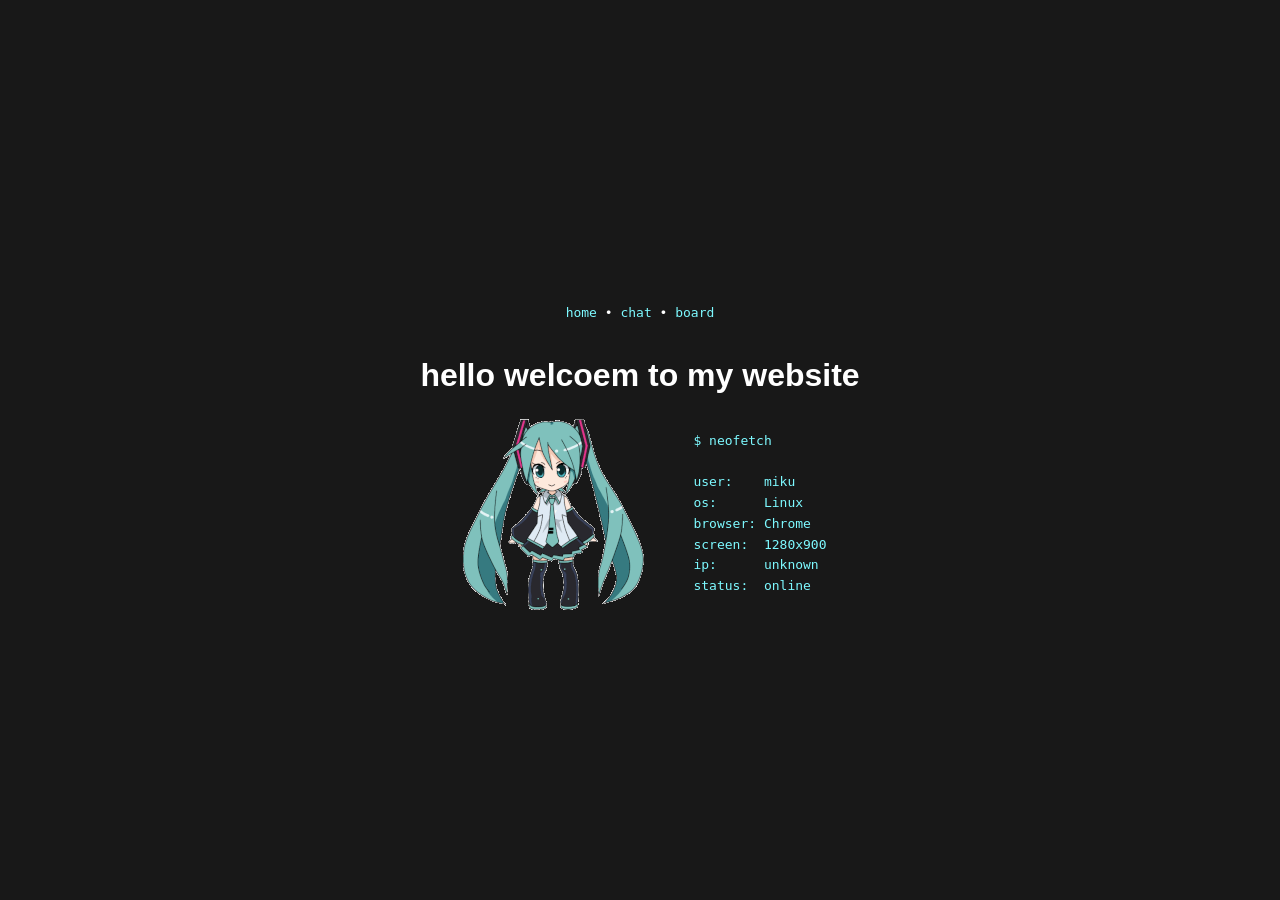
==== index.html @ 91c4aa6b "Update index.html" ====
<!DOCTYPE html>
<html lang="en">
<head>
<meta property="og:title" content="Miku Miku Club">
<meta property="og:description" content="hello im juno">
<meta property="og:image" content="https://junoholic.github.io/mikumiku/mikustare.jpg">
<meta property="og:url" content="https://mikumiku.club/">
<meta property="og:type" content="website">
<meta charset="UTF-8">
<meta name="viewport" content="width=device-width, initial-scale=1.0">
<link href="https://junoholic.github.io/mikumiku/favicon.ico" rel="icon" type="image/x-icon">
<title>miku</title>
<style>
body {
    background-color: #181818;
    font-family: Arial, sans-serif;
    display: flex;
    flex-direction: column;
    justify-content: center;
    align-items: center;
    min-height: 100vh;
    margin: 0;
    padding: 20px;
    box-sizing: border-box;
}
.nav {
    text-align: center;
    margin: 15px;
    font-family: monospace;
    color: #ffffff;
}
.nav a {
    color: #7df9ff;
    text-decoration: none;
}
.nav a:visited,
.nav a:active,
.nav a:hover {
    color: #7df9ff;
}
.nav span {
    color: #ffffff;
}
h1 {
    color: #ffffff;
    margin-bottom: 24px;
}
.card {
    display: flex;
    flex-direction: row;
    align-items: center;
    gap: 40px;
}
.card img {
    max-width: 250px;
    height: auto;
    border-radius: 10px;
}
#info {
    color: #7df9ff;
    font-family: monospace;
    white-space: pre;
    font-size: 13px;
    line-height: 1.6;
}
</style>
</head>
<body>
<div class="nav">
  <a href="/">home</a> <span>•</span>
  <a href="/chat.html">chat</a> <span>•</span>
  <a href="/board.html">board</a>
    
</div>
<h1>hello welcoem to my website</h1>
<div class="card">
  <img src="hatsune-miku-anime.gif" alt="miku">
  <div id="info"></div>
</div>
<script>
const infoEl = document.getElementById("info");

function render(ip="unknown") {
  const ua = navigator.userAgent;
  const os =
      ua.includes("Win") ? "Windows" :
      ua.includes("Mac") ? "macOS" :
      ua.includes("Linux") ? "Linux" : "Unknown";
  const browser =
      ua.includes("Firefox") ? "Firefox" :
      ua.includes("Chrome") ? "Chrome" :
      ua.includes("Safari") ? "Safari" : "Unknown";

  infoEl.textContent =
`$ neofetch

user:    miku
os:      ${os}
browser: ${browser}
screen:  ${window.screen.width}x${window.screen.height}
ip:      ${ip}
status:  online`;
}

fetch("https://api.ipify.org?format=json")
  .then(r => r.json())
  .then(d => render(d.ip))
  .catch(() => render("unknown"));
</script>
</body>
</html>
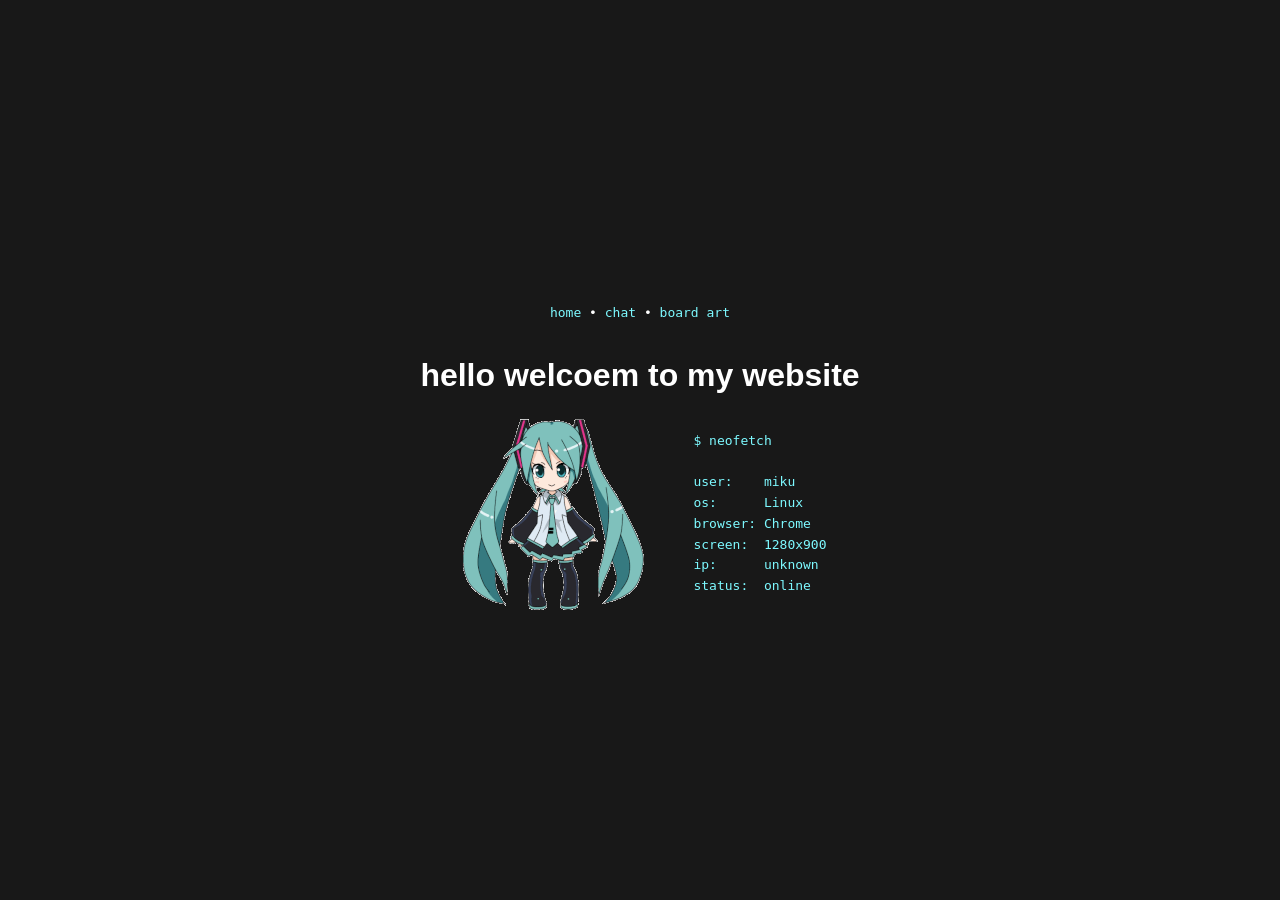
==== commit 3dd5daac: "Update index.html" ====
--- a/index.html
+++ b/index.html
@@ -70,6 +70,7 @@
   <a href="/">home</a> <span>•</span>
   <a href="/chat.html">chat</a> <span>•</span>
   <a href="/board.html">board</a>
+    <a href="/art.html">art</a>
     
 </div>
 <h1>hello welcoem to my website</h1>
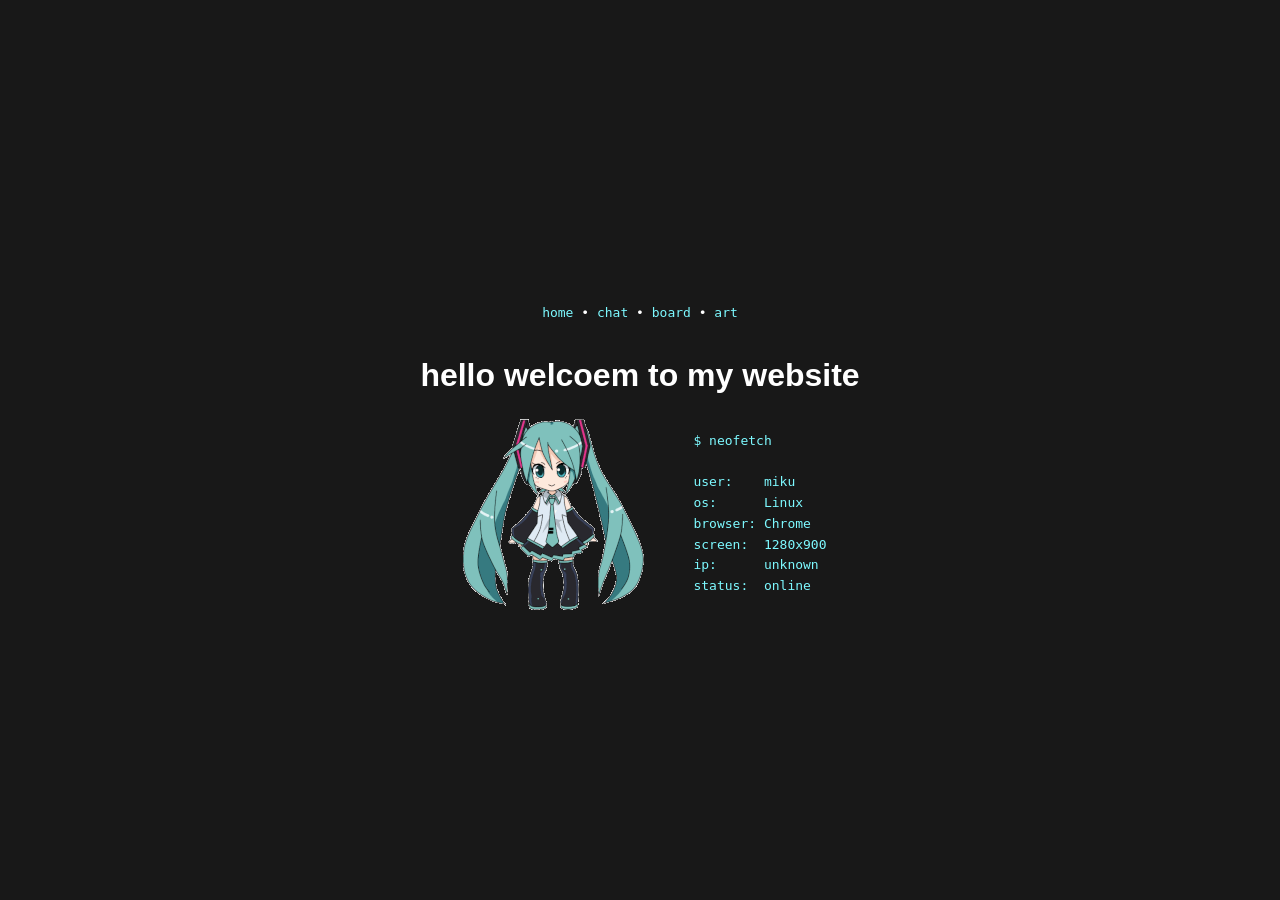
==== commit d984ef64: "Update index.html" ====
--- a/index.html
+++ b/index.html
@@ -69,7 +69,7 @@
 <div class="nav">
   <a href="/">home</a> <span>•</span>
   <a href="/chat.html">chat</a> <span>•</span>
-  <a href="/board.html">board</a>
+  <a href="/board.html">board</a> <span>•</span>
     <a href="/art.html">art</a>
     
 </div>
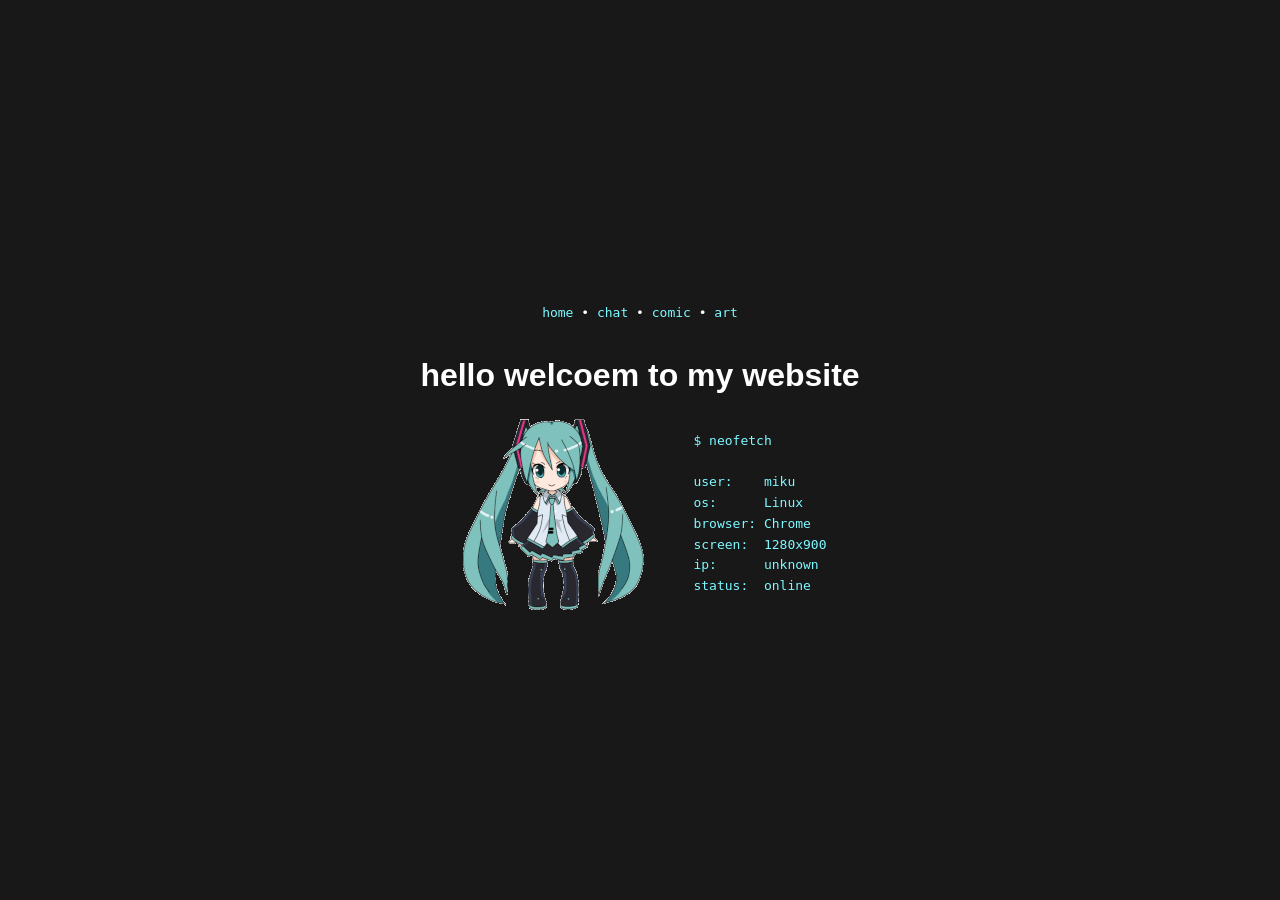
==== commit b0ff1301: "Update index.html" ====
--- a/index.html
+++ b/index.html
@@ -69,7 +69,7 @@
 <div class="nav">
   <a href="/">home</a> <span>•</span>
   <a href="/chat.html">chat</a> <span>•</span>
-  <a href="/board.html">board</a> <span>•</span>
+  <a href="/board.html">comic</a> <span>•</span>
     <a href="/art.html">art</a>
     
 </div>
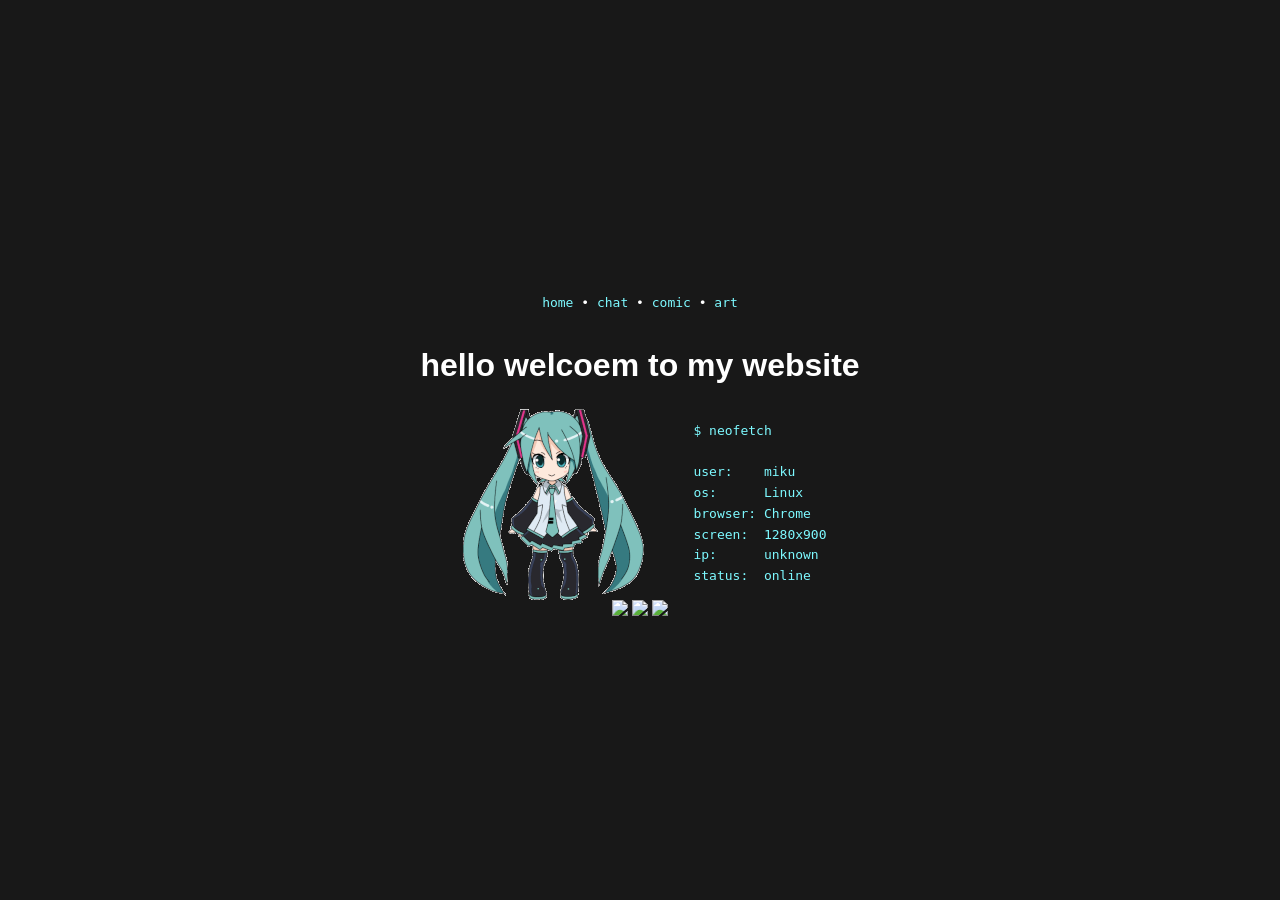
==== commit 4a9d51c6: "Update index.html" ====
--- a/index.html
+++ b/index.html
@@ -108,5 +108,12 @@
   .then(d => render(d.ip))
   .catch(() => render("unknown"));
 </script>
+    
+    <div id="footnote">
+      <a href="https://kernel.org"><img src="static/madeon_linux.gif"></a>
+      <a href="https://mikumiku.club"><img src="static/mikubadge.gif"></a>
+      <a href="https://youra.monster"><img src="static/monsterbadge.png"></a>
+    </div>
+
 </body>
 </html>
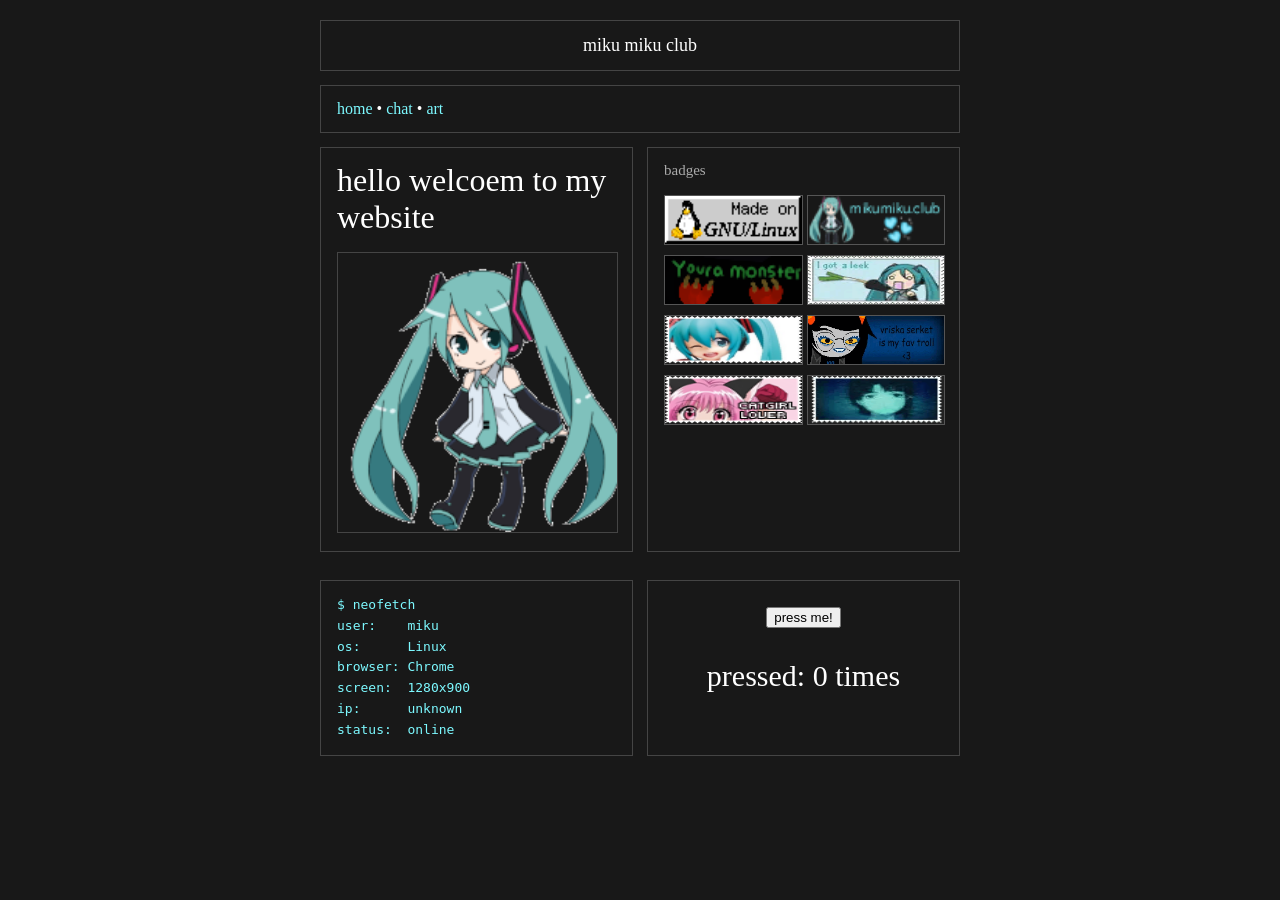
==== commit a49ebb92: "site revampp" ====
--- a/index.html
+++ b/index.html
@@ -1,119 +1,94 @@
 <!DOCTYPE html>
 <html lang="en">
 <head>
-<meta property="og:title" content="Miku Miku Club">
-<meta property="og:description" content="hello im juno">
-<meta property="og:image" content="https://junoholic.github.io/mikumiku/mikustare.jpg">
-<meta property="og:url" content="https://mikumiku.club/">
-<meta property="og:type" content="website">
-<meta charset="UTF-8">
-<meta name="viewport" content="width=device-width, initial-scale=1.0">
-<link href="https://junoholic.github.io/mikumiku/favicon.ico" rel="icon" type="image/x-icon">
-<title>miku</title>
-<style>
-body {
-    background-color: #181818;
-    font-family: Arial, sans-serif;
-    display: flex;
-    flex-direction: column;
-    justify-content: center;
-    align-items: center;
-    min-height: 100vh;
-    margin: 0;
-    padding: 20px;
-    box-sizing: border-box;
-}
-.nav {
-    text-align: center;
-    margin: 15px;
-    font-family: monospace;
-    color: #ffffff;
-}
-.nav a {
-    color: #7df9ff;
-    text-decoration: none;
-}
-.nav a:visited,
-.nav a:active,
-.nav a:hover {
-    color: #7df9ff;
-}
-.nav span {
-    color: #ffffff;
-}
-h1 {
-    color: #ffffff;
-    margin-bottom: 24px;
-}
-.card {
-    display: flex;
-    flex-direction: row;
-    align-items: center;
-    gap: 40px;
-}
-.card img {
-    max-width: 250px;
-    height: auto;
-    border-radius: 10px;
-}
-#info {
-    color: #7df9ff;
-    font-family: monospace;
-    white-space: pre;
-    font-size: 13px;
-    line-height: 1.6;
-}
-</style>
+  <meta property="og:title" content="Miku Miku Club">
+  <meta property="og:description" content="hello im juno">
+  <meta property="og:image" content="https://junoholic.github.io/mikumiku/images/mikustare.jpg">
+  <meta property="og:url" content="https://mikumiku.club/">
+  <meta property="og:type" content="website">
+  <link rel="stylesheet" href="index/style.css">
+  <meta charset="UTF-8">
+  <meta name="viewport" content="width=device-width, initial-scale=1.0">
+  <link href="images/favicon.ico" rel="icon" type="image/x-icon">
+  <title>miku</title>
 </head>
 <body>
-<div class="nav">
-  <a href="/">home</a> <span>•</span>
-  <a href="/chat.html">chat</a> <span>•</span>
-  <a href="/board.html">comic</a> <span>•</span>
-    <a href="/art.html">art</a>
-    
-</div>
-<h1>hello welcoem to my website</h1>
-<div class="card">
-  <img src="hatsune-miku-anime.gif" alt="miku">
-  <div id="info"></div>
-</div>
-<script>
-const infoEl = document.getElementById("info");
+  <div id="container">
+    <div id="mikuclub" class="box">miku miku club</div>
+    <nav class="box">
+      <a href="/">home</a> •
+      <a href="/chat.html">chat</a> •
+      <a href="/art.html">art</a>
+    </nav>
+    <div id="grid">
+      <div class="box">
+        <h1>hello welcoem to my website</h1>
+        <img id="mikudance" src="images/hatsune-miku-anime.gif" alt="miku dancing tuff">
+      </div>
+      <div class="box">
+        <h2>badges</h2>
+        <div id="badges">
+          <a href="https://kernel.org/"><img class="badge" src="images/madeon_linux.gif" alt="badge one"></a>
+          <a href="https://mikumiku.club"><img class="badge" src="images/mikubadge.gif" alt="badge two"></a>
+          <a href="https://youra.monster"><img class="badge" src="images/monsterbadge.png" alt="badge three"></a>
+          <a href=""><img class="badge" src="images/e110.gif" alt="badge four"></a>
+          <a href=""><img class="badge" src="images/b60.png" alt="badge five"></a>
+          <a href=""><img class="badge" src="images/vriska.webp" alt="badge six"></a>
+          <a href=""><img class="badge" src="images/k17.png" alt="badge seven"></a>
+          <a href=""><img class="badge" src="images/e108.gif" alt="badge seven"></a>
+        </div>
+      </div>
+      <div class="box">
+        <div id="info"></div>
+        <script>
+            const infoEl = document.getElementById("info");
 
-function render(ip="unknown") {
-  const ua = navigator.userAgent;
-  const os =
-      ua.includes("Win") ? "Windows" :
-      ua.includes("Mac") ? "macOS" :
-      ua.includes("Linux") ? "Linux" : "Unknown";
-  const browser =
-      ua.includes("Firefox") ? "Firefox" :
-      ua.includes("Chrome") ? "Chrome" :
-      ua.includes("Safari") ? "Safari" : "Unknown";
+            function render(ip="unknown") {
+              const ua = navigator.userAgent;
+              const os =
+                  ua.includes("Win") ? "Windows" :
+                  ua.includes("Mac") ? "macOS" :
+                  ua.includes("Linux") ? "Linux" : "Unknown";
+              const browser =
+                  ua.includes("Firefox") ? "Firefox" :
+                  ua.includes("Chrome") ? "Chrome" :
+                  ua.includes("Safari") ? "Safari" : "Unknown";
 
-  infoEl.textContent =
-`$ neofetch
+              infoEl.textContent =
+              `$ neofetch              
+user:    miku             
+os:      ${os}             
+browser: ${browser}             
+screen:  ${window.screen.width}x${window.screen.height}             
+ip:      ${ip}             
+status:  online`;
+            }
 
-user:    miku
-os:      ${os}
-browser: ${browser}
-screen:  ${window.screen.width}x${window.screen.height}
-ip:      ${ip}
-status:  online`;
-}
+            fetch("https://api.ipify.org?format=json")
+              .then(r => r.json())
+              .then(d => render(d.ip))
+              .catch(() => render("unknown"));
+        </script>
+      </div>
+      <div class="box">
+        <div id="buttonpresser">
+          <button id="clickBtn">press me!</button>
+          <p>pressed: <span id="countDisplay">0</span> times</p>
 
-fetch("https://api.ipify.org?format=json")
-  .then(r => r.json())
-  .then(d => render(d.ip))
-  .catch(() => render("unknown"));
-</script>
-    
-    <div id="footnote">
-      <a href="https://kernel.org"><img src="static/madeon_linux.gif"></a>
-      <a href="https://mikumiku.club"><img src="static/mikubadge.gif"></a>
-      <a href="https://youra.monster"><img src="static/monsterbadge.png"></a>
+          <script>
+            var count = 0;
+            const button = document.getElementById('clickBtn');
+            const display = document.getElementById('countDisplay');
+
+            button.addEventListener('click', function() {
+              count++;
+              display.textContent = count;
+            });
+          </script>
+        </div>
+      </div>
     </div>
-
+  </div>
 </body>
 </html>
+
--- a/index/style.css
+++ b/index/style.css
@@ -0,0 +1,82 @@
+body {
+    margin: 0;
+    padding: 20px 0 60px;
+    font-family: Georgia, serif;
+    color: #fff;
+    background: #181818;
+}
+a:link,
+a:visited,
+a:active {
+    color: #7df9ff;
+    text-decoration: none;
+}
+
+a:hover {
+    color: #6fb8ff;
+}
+
+#container {
+width: 640px;
+max-width: 90%;
+margin: 0 auto;
+}
+.box {
+    border: 1px solid #444;
+    padding: 14px 16px;
+    margin-bottom: 14px;
+}
+#mikuclub {
+text-align: center;
+font-size: 18px;
+}
+
+#buttonpresser {
+    font-size: 30px;
+    text-align: center;
+}
+
+#info {
+    color: #7df9ff;
+    font-family: monospace;
+    white-space: pre;
+    font-size: 13px;
+    line-height: 1.6;
+}
+#grid {
+display: grid;
+grid-template-columns: 1fr 1fr;
+gap: 14px;
+}
+h1, h2 {
+    font-weight: normal;
+    margin: 0 0 16px;
+}
+h2 {
+    font-size: 15px;
+    color: #aaa;
+}
+#mikudance {
+width: 100%;
+aspect-ratio: 1;
+border: 1px solid #444;
+object-fit: cover;
+}
+#badges {
+display: grid;
+grid-template-columns: 1fr 1fr;
+gap: 6px;
+}
+.badge {
+    width: 100%;
+    aspect-ratio: 88 / 31;
+    background: #222;
+    border: 1px solid #555;
+    object-fit: fill;
+
+}
+@media screen and (max-width: 560px) {
+    #grid {
+    grid-template-columns: 1fr;
+    }
+}
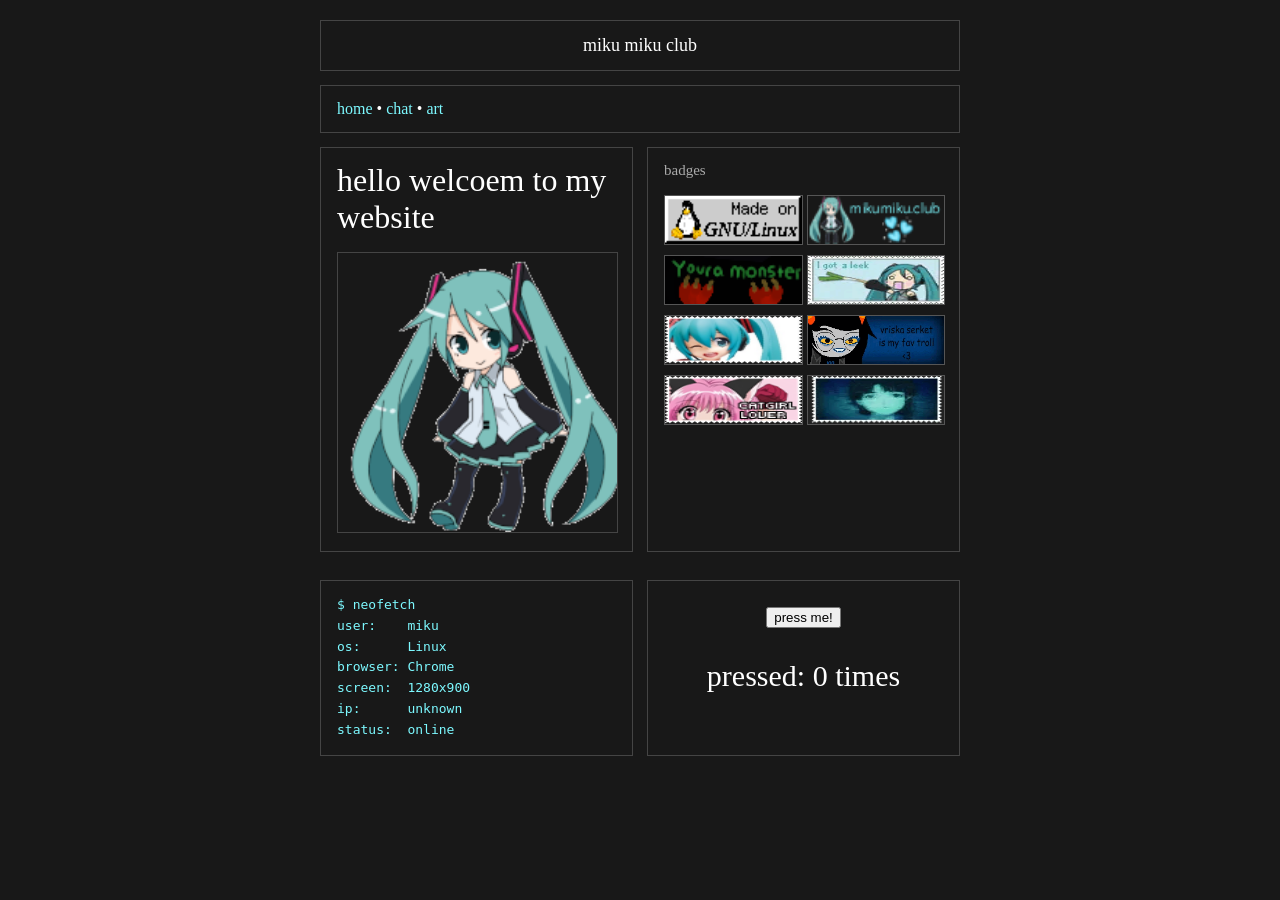
==== commit 5d6db0c2: "Update index.html" ====
--- a/index.html
+++ b/index.html
@@ -2,7 +2,8 @@
 <html lang="en">
 <head>
   <meta property="og:title" content="Miku Miku Club">
-  <meta property="og:description" content="hello im juno">
+  <meta property="og:description" content="hello, welcome to the miku club!">
+  <meta name="description" content="hello, welcome to the miku club!">
   <meta property="og:image" content="https://junoholic.github.io/mikumiku/images/mikustare.jpg">
   <meta property="og:url" content="https://mikumiku.club/">
   <meta property="og:type" content="website">
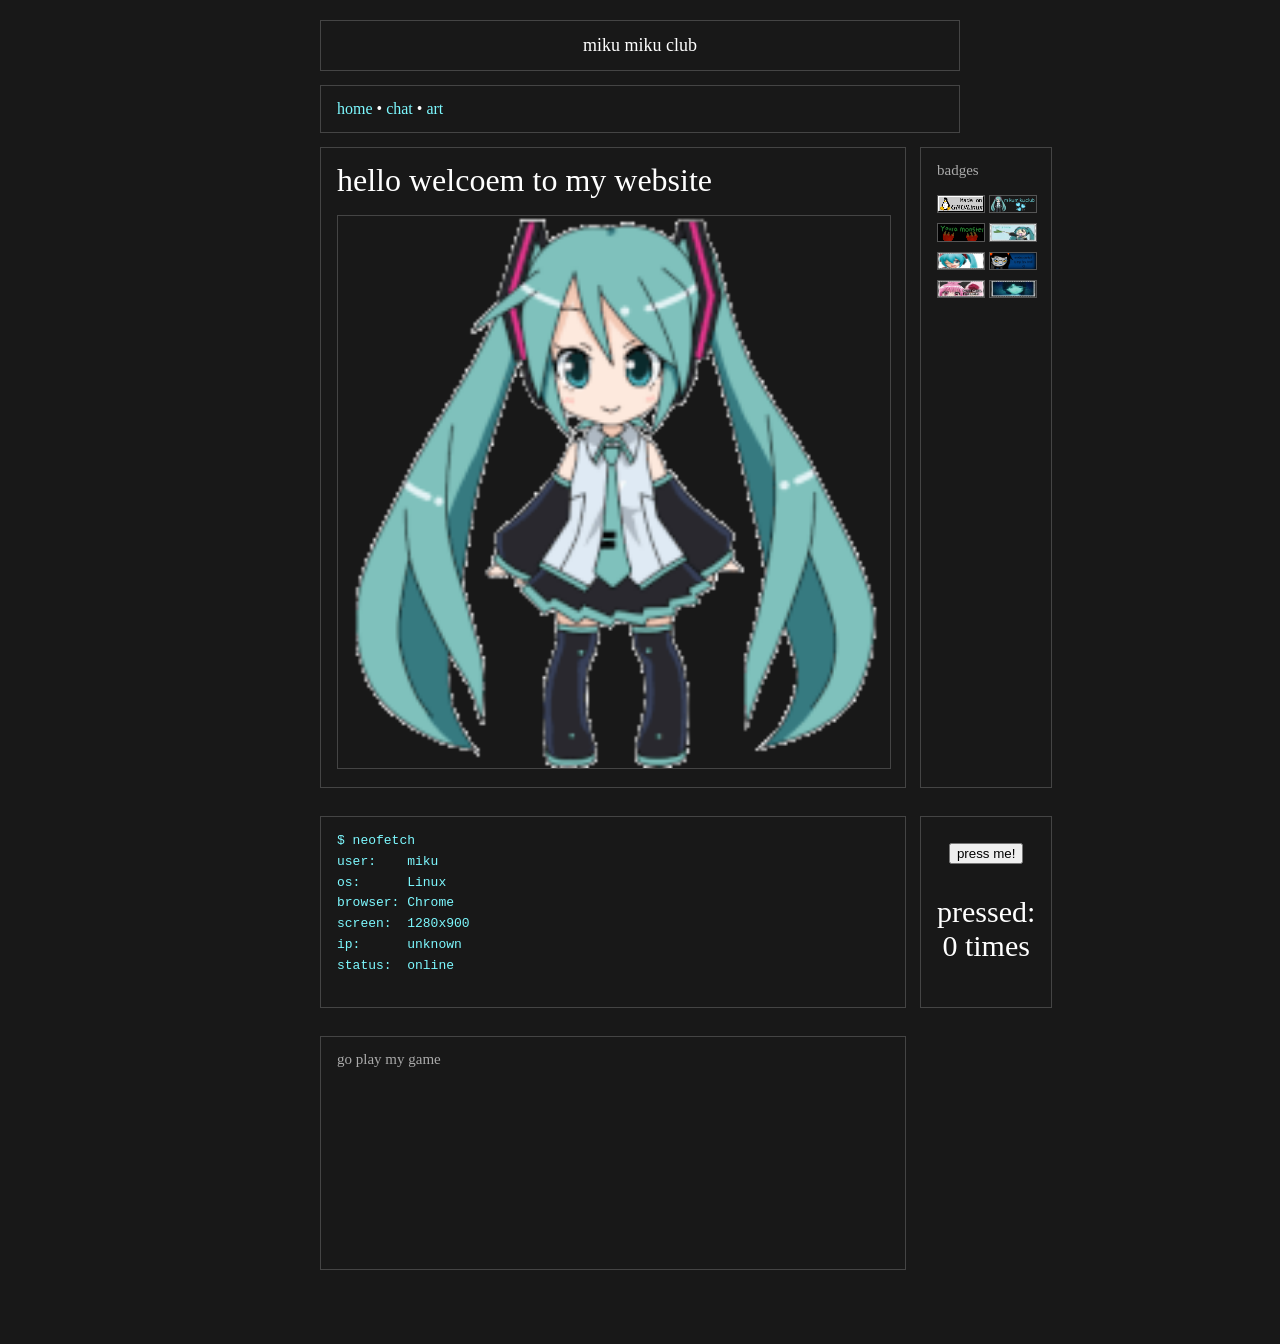
==== commit b291a07f: "Update index.html" ====
--- a/index.html
+++ b/index.html
@@ -2,8 +2,7 @@
 <html lang="en">
 <head>
   <meta property="og:title" content="Miku Miku Club">
-  <meta property="og:description" content="hello, welcome to the miku club!">
-  <meta name="description" content="hello, welcome to the miku club!">
+  <meta property="og:description" content="hello im juno">
   <meta property="og:image" content="https://junoholic.github.io/mikumiku/images/mikustare.jpg">
   <meta property="og:url" content="https://mikumiku.club/">
   <meta property="og:type" content="website">
@@ -88,8 +87,11 @@
           </script>
         </div>
       </div>
+      <div class="box" id="game">
+      <h2> go play my game </h2>
+    <iframe frameborder="0" src="https://itch.io/embed/5374339?bg_color=fffff1&amp;fg_color=091f2b&amp;link_color=89cdf2&amp;border_color=63a7cc" width="552" height="167"><a href="https://junosgrave.itch.io/puff">Puff by Juno</a></iframe>
+    </div>
     </div>
   </div>
 </body>
 </html>
-
